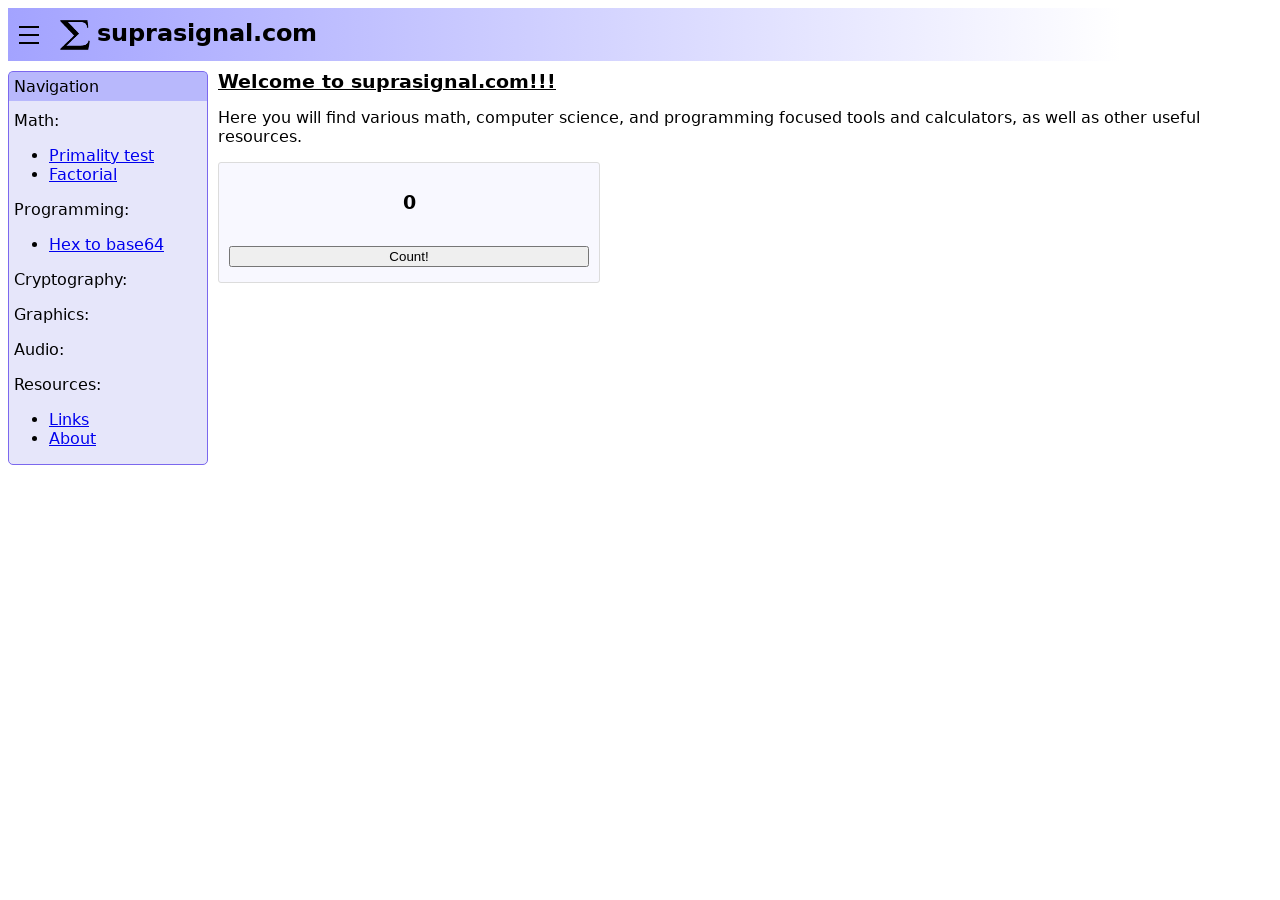
==== docs/index.html @ 79d8365e "rename root dir to accommodate github pages" ====
<!DOCTYPE html>
<html lang="en">
    <head>
        <title>SupraSignal</title>
        <meta name="description" content="Your number-one online resource for free math and computer science calculators and tools, free with no ads."/>
        <meta charset="utf8"/>
        <meta name="viewport" content="width=device-width">
        <link href="./css/style.css" rel="stylesheet"/>
    </head>

    <nav class="navbar">
        <div id="menu-button" onclick="toggleSidebar()">
            <div class="menu-line"></div>
            <div class="menu-line"></div>
            <div class="menu-line"></div>
        </div>
        <img height=30px width=30px style="padding-right: 7px; padding-left: 15px;" alt="Greek letter sigma" src="./assets/sigma.png"/>
        <h1 style="padding-bottom: 3px;"><a class="navbar-title" href="./index.html">suprasignal.com</a></h1>
    </nav>

    <body>
        <div id="grid-container">
            <div id="sidebar-container" class="grid-item">
                <div id="sidebar">
                    <div class="sidebar-top">
                        <text style="padding: 5px; padding-left: 5px; padding-right: 108px; background-color:rgba(140,140,255,.5) ;">Navigation</text>
                    </div>
                    <text class="sidebar-header">Math:</text>
                    <ul class="sidebar-list">
                        <li><a href="./prime.html">Primality test</a></li>
                        <li><a href="./factorial.html">Factorial</a></li>
                    </ul>
                    <text class="sidebar-header">Programming:</text>
                    <ul class="sidebar-list">
                        <li><a href="./base64.html">Hex to base64</a></li>
                    </ul>
                    <text class="sidebar-header">Cryptography:</text>
                    <ul class="sidebar-list">
                    </ul>
                    <text class="sidebar-header">Graphics:</text>
                    <ul class="sidebar-list">
                    </ul>
                    <text class="sidebar-header">Audio:</text>
                    <ul class="sidebar-list">
                    </ul>
                    <text class="sidebar-header">Resources:</text>
                    <ul class="sidebar-list">
                        <li><a href="./links.html">Links</a></li>
                        <li><a href="./about.html">About</a></li>
                    </ul>
                </div>
            </div>
            <div class="content grid-item">
                <h3 style="margin:0;"><u>Welcome to suprasignal.com!!! </u></h3>
                <p>
                Here you will find various math, computer science, and programming focused 
                tools and calculators, as well as other useful resources.
                </p>
                <div style="background-color: ghostwhite; border-color: gainsboro;" class="form-block">
                	<h3 id="count" style="text-align:center">0</h3>
                	<input type="button" value="Count!" onclick=count()></input>
                </div>
                <script src="./scripts/count.js"></script>
            </div>
        <script src="./scripts/display.js"></script>
    </body>
</html>
---- docs/css/style.css ----
@font-face {
    font-family: "DejaVu Sans";
    src: url("../assets/fonts/DejaVuSans.ttf");
}

@font-face {
    font-family: "DejaVu Sans";
    src: url("../assets/fonts/DejaVuSans-Bold.ttf");
    font-weight: bold;
}

@font-face {
    font-family: "DejaVu Sans";
    src: url("../assets/fonts/DejaVuSans-Oblique.ttf");
    font-style: italic;
}

@font-face {
    font-family: "DejaVu Sans";
    src: url("../assets/fonts/DejaVuSans-BoldOblique.ttf");
    font-weight: bold;
    font-style: italic;
}

@font-face {
    font-family: "DejaVu Sans";
    src: url("../assets/fonts/DejaVuSans-Oblique.ttf");
    font-style: oblique;
}

@font-face {
    font-family: "DejaVu Sans";
    src: url("../assets/fonts/DejaVuSans-BoldOblique.ttf");
    font-weight: bold;
    font-style: oblique;
}

html
{
	font-family: "DejaVu Sans";
	max-width: 100%;
	overflow-x: hidden;
}

.navbar
{
	height: 35px;
	padding: 9px;
	padding-left: 5px;

	display: flex;
	flex-direction: row;

	align-items: center;

	background-image: linear-gradient(to left, rgba(140,140,255,0), rgba(140,140,255,.8));
	max-width: 1100px;
}

.navbar-title, .navbar-title:hover, .navbar-title:visited, .navbar-title:active
{
	text-decoration: none; 
	color:black;
}

#sidebar-container
{
	grid-row: 2;
	grid-column: 1;
	background-color: lavender;
	border: 1px solid mediumslateblue;
	border-radius: 5px;
	max-height: 505px;
}

#menu-button
{
	padding-right: 5px;
	padding-left: 5px;
	border: solid 1px rgba(0, 0, 0, 0);
	border-radius: 3px;
}

#menu-button:hover
{
	background-color:slateblue;
	cursor: pointer;
}

.menu-line
{
	width: 20px;
	height: 2px;
	background-color:black;
	margin: 6px 0;
}

.sidebar
{
	display: flex;	
	flex-direction: column;
	flex: 1 1 auto;
}

.sidebar-top
{
	display: flex;
	padding-bottom: 10px;
	align-items: center;
}

.sidebar-header
{
	width:999px;
	padding:5px;
}

.sidebar-list
{
}

.content
{
	grid-row: 2;
	grid-column: 2;
}

.descriptor
{
	grid-row: 2;
	grid-column: 3;
}

#grid-container
{
	height:100%;
	max-width: 100%;

	display: grid;
	grid-gap: 10px;
	grid-template-columns: 200px auto auto;
	grid-template-rows: max-content;
}

.grid-item
{
}

.block
{
	padding-left: 20px;
}

.form-block
{
	margin-top: 10px;
	max-width: 360px;
	padding:10px;
	border: 1px solid black;
	border-radius: 3px;
	display: flex;
	flex-direction: column;
	row-gap: 10px;
	column-gap: 10px;
}

.code-block
{
	margin-top: 10px;
	max-width: 420x;
	padding:10px;
	border: 1px solid black;
	border-radius: 3px;
	display: flex;
	flex-direction: column;
	row-gap: 10px;
	column-gap: 10px;
	overflow-x: auto;
}

.table-form
{
	display: table;
}

label, input
{
	display: table-cell;
	margin-bottom: 5px;
	margin-top: 5px;
}

label
{
	padding-right: 10px;
}

.small-number-input
{
	width: 220px;
}

.packed-check-input
{
	margin-right: 25px;
}

#displaybox
{
	padding: 5px;
	display: flex;
	flex-direction: column;
}

.display-box-row
{
	border: 1px solid lightgrey;
	margin-bottom: -1px;
	padding: 3px;
	font-size: 16px;
}
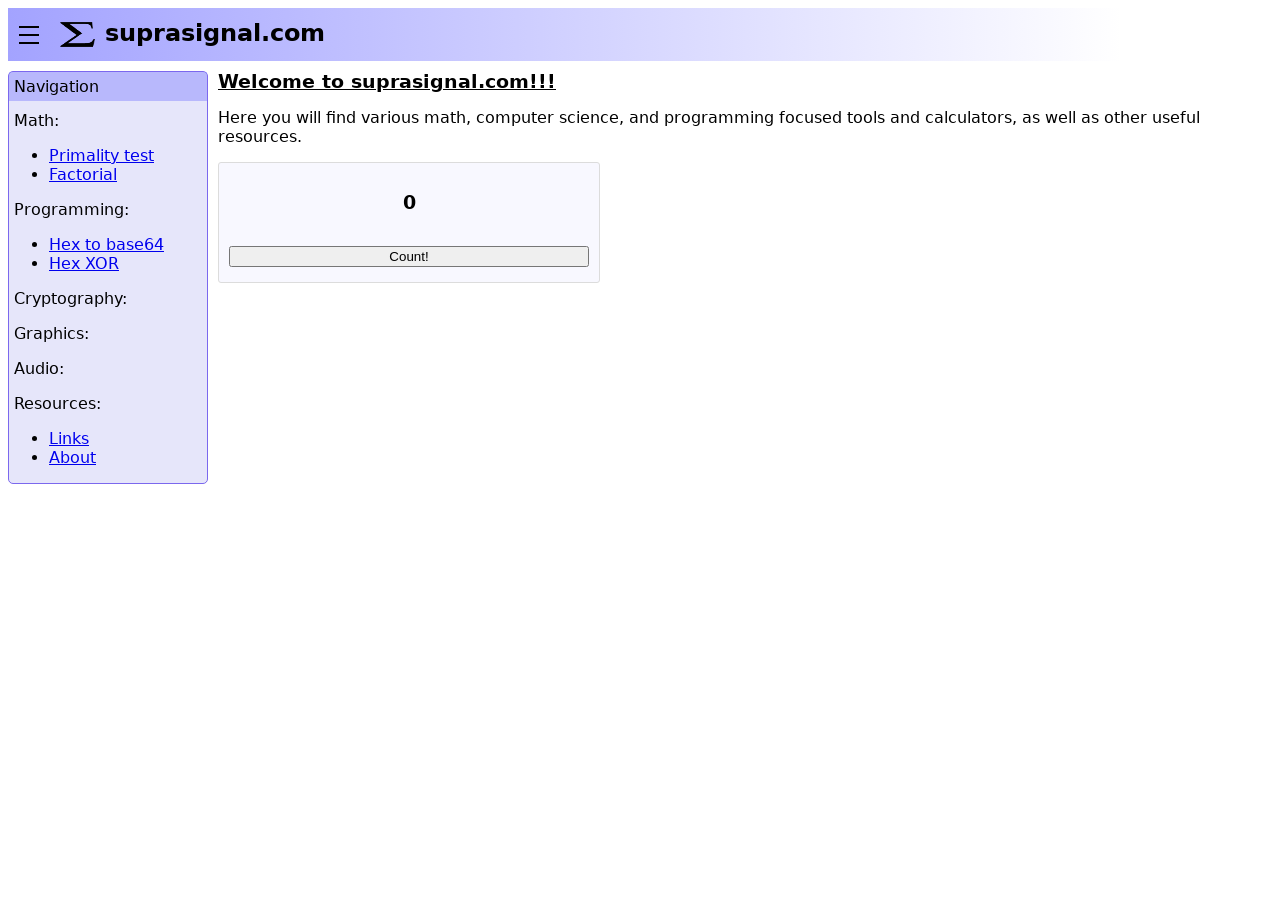
==== commit 111a6066: "hex xor" ====
--- a/docs/index.html
+++ b/docs/index.html
@@ -1,22 +1,23 @@
+
 <!DOCTYPE html>
 <html lang="en">
     <head>
-        <title>SupraSignal</title>
+	<title>suprasignal</title>
         <meta name="description" content="Your number-one online resource for free math and computer science calculators and tools, free with no ads."/>
         <meta charset="utf8"/>
         <meta name="viewport" content="width=device-width">
         <link href="./css/style.css" rel="stylesheet"/>
     </head>
-
     <nav class="navbar">
         <div id="menu-button" onclick="toggleSidebar()">
             <div class="menu-line"></div>
             <div class="menu-line"></div>
             <div class="menu-line"></div>
         </div>
-        <img height=30px width=30px style="padding-right: 7px; padding-left: 15px;" alt="Greek letter sigma" src="./assets/sigma.png"/>
-        <h1 style="padding-bottom: 3px;"><a class="navbar-title" href="./index.html">suprasignal.com</a></h1>
+        <img height=25px width=35px style="padding-right: 10px; padding-left: 15px;" alt="Greek letter sigma" src="./assets/sigma.png"/>
+	<h1 style="padding-bottom: 3px;"><a class="navbar-title" href="./index.html">suprasignal.com</a></h1>
     </nav>
+
 
     <body>
         <div id="grid-container">
@@ -33,6 +34,7 @@
                     <text class="sidebar-header">Programming:</text>
                     <ul class="sidebar-list">
                         <li><a href="./base64.html">Hex to base64</a></li>
+                        <li><a href="./hexxor.html">Hex XOR</a></li>
                     </ul>
                     <text class="sidebar-header">Cryptography:</text>
                     <ul class="sidebar-list">
@@ -50,6 +52,7 @@
                     </ul>
                 </div>
             </div>
+
             <div class="content grid-item">
                 <h3 style="margin:0;"><u>Welcome to suprasignal.com!!! </u></h3>
                 <p>
@@ -60,11 +63,10 @@
                 	<h3 id="count" style="text-align:center">0</h3>
                 	<input type="button" value="Count!" onclick=count()></input>
                 </div>
-                <script src="./scripts/count.js"></script>
+                <script src="./js/count.js"></script>
             </div>
-        <script src="./scripts/display.js"></script>
+
+        <script src="./js/display.js"></script>
     </body>
 </html>
 
-
-
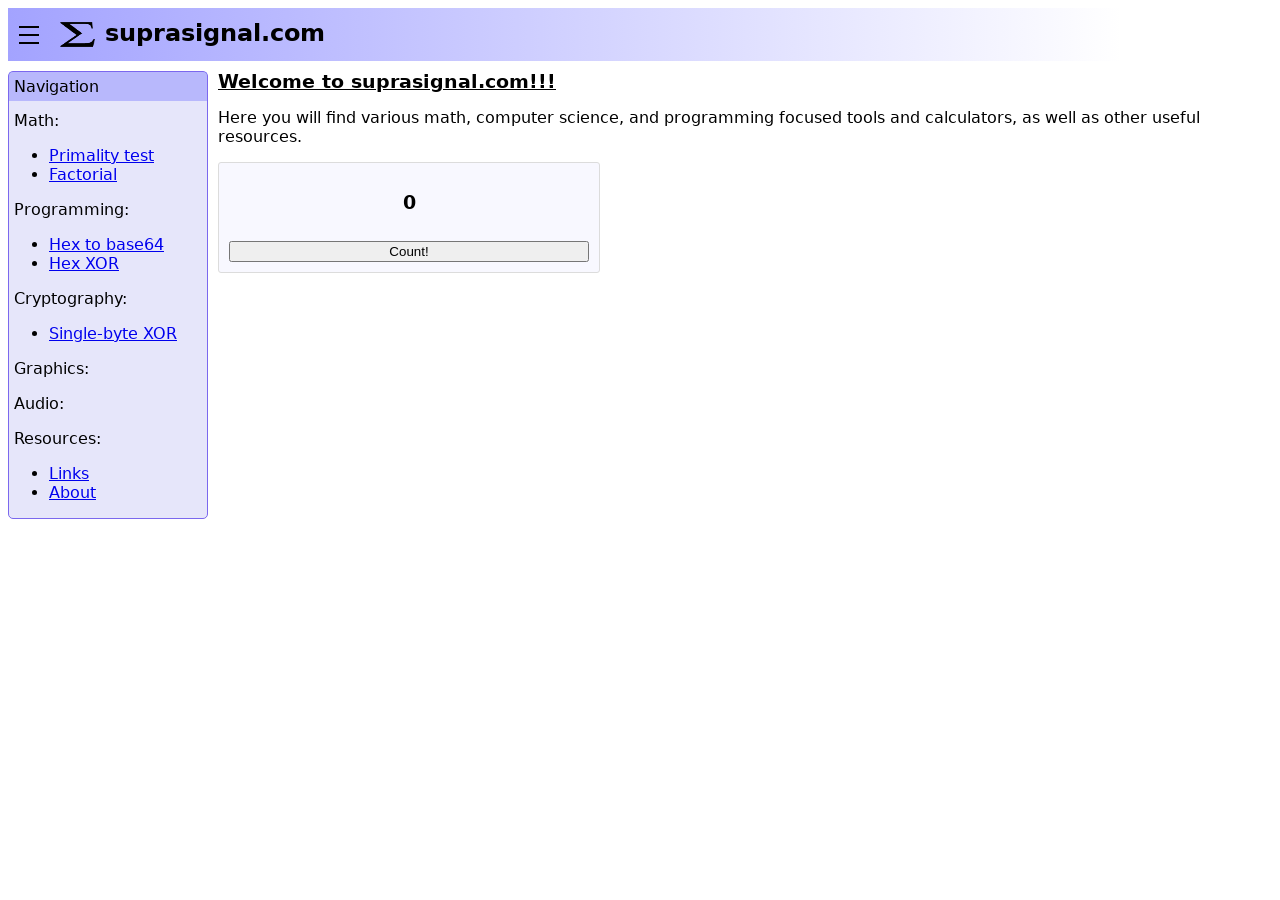
==== commit 25a93a01: "cipher1 init, css cleanup pt. 1, other misc." ====
--- a/docs/index.html
+++ b/docs/index.html
@@ -9,10 +9,10 @@
         <link href="./css/style.css" rel="stylesheet"/>
     </head>
     <nav class="navbar">
-        <div id="menu-button" onclick="toggleSidebar()">
-            <div class="menu-line"></div>
-            <div class="menu-line"></div>
-            <div class="menu-line"></div>
+        <div id="hamburger-menu-button" onclick="toggleSidebar()">
+            <div class="hamburger-menu-line"></div>
+            <div class="hamburger-menu-line"></div>
+            <div class="hamburger-menu-line"></div>
         </div>
         <img height=25px width=35px style="padding-right: 10px; padding-left: 15px;" alt="Greek letter sigma" src="./assets/sigma.png"/>
 	<h1 style="padding-bottom: 3px;"><a class="navbar-title" href="./index.html">suprasignal.com</a></h1>
@@ -23,7 +23,7 @@
         <div id="grid-container">
             <div id="sidebar-container" class="grid-item">
                 <div id="sidebar">
-                    <div class="sidebar-top">
+                    <div id="sidebar-top">
                         <text style="padding: 5px; padding-left: 5px; padding-right: 108px; background-color:rgba(140,140,255,.5) ;">Navigation</text>
                     </div>
                     <text class="sidebar-header">Math:</text>
@@ -38,6 +38,7 @@
                     </ul>
                     <text class="sidebar-header">Cryptography:</text>
                     <ul class="sidebar-list">
+                        <li><a href="./cipher1.html">Single-byte XOR</a></li>
                     </ul>
                     <text class="sidebar-header">Graphics:</text>
                     <ul class="sidebar-list">
--- a/docs/css/style.css
+++ b/docs/css/style.css
@@ -73,7 +73,7 @@
 	max-height: 505px;
 }
 
-#menu-button
+#hamburger-menu-button
 {
 	padding-right: 5px;
 	padding-left: 5px;
@@ -81,54 +81,18 @@
 	border-radius: 3px;
 }
 
-#menu-button:hover
+#hamburger-menu-button:hover
 {
 	background-color:slateblue;
 	cursor: pointer;
 }
 
-.menu-line
+.hamburger-menu-line
 {
 	width: 20px;
 	height: 2px;
 	background-color:black;
 	margin: 6px 0;
-}
-
-.sidebar
-{
-	display: flex;	
-	flex-direction: column;
-	flex: 1 1 auto;
-}
-
-.sidebar-top
-{
-	display: flex;
-	padding-bottom: 10px;
-	align-items: center;
-}
-
-.sidebar-header
-{
-	width:999px;
-	padding:5px;
-}
-
-.sidebar-list
-{
-}
-
-.content
-{
-	grid-row: 2;
-	grid-column: 2;
-}
-
-.descriptor
-{
-	grid-row: 2;
-	grid-column: 3;
 }
 
 #grid-container
@@ -146,9 +110,36 @@
 {
 }
 
-.block
+#sidebar
 {
-	padding-left: 20px;
+}
+
+#sidebar-top
+{
+	display: flex;
+	padding-bottom: 10px;
+	align-items: center;
+}
+
+.sidebar-header
+{
+	padding:5px;
+}
+
+.sidebar-list
+{
+}
+
+.content
+{
+	grid-row: 2;
+	grid-column: 2;
+}
+
+.description
+{
+	grid-row: 2;
+	grid-column: 3;
 }
 
 .form-block
@@ -164,58 +155,32 @@
 	column-gap: 10px;
 }
 
-.code-block
-{
-	margin-top: 10px;
-	max-width: 420x;
-	padding:10px;
-	border: 1px solid black;
-	border-radius: 3px;
-	display: flex;
-	flex-direction: column;
-	row-gap: 10px;
-	column-gap: 10px;
-	overflow-x: auto;
-}
-
 .table-form
 {
 	display: table;
 }
 
-label, input
+.table-form-row
+{
+	display: table-row;
+}
+
+.table-form-label
+{
+        display: table-cell;
+	margin-bottom: 5px;
+	margin-top: 5px;
+	padding-right: 10px;
+}
+
+.table-form-input
 {
 	display: table-cell;
 	margin-bottom: 5px;
 	margin-top: 5px;
 }
 
-label
-{
-	padding-right: 10px;
-}
-
 .small-number-input
 {
 	width: 220px;
 }
-
-.packed-check-input
-{
-	margin-right: 25px;
-}
-
-#displaybox
-{
-	padding: 5px;
-	display: flex;
-	flex-direction: column;
-}
-
-.display-box-row
-{
-	border: 1px solid lightgrey;
-	margin-bottom: -1px;
-	padding: 3px;
-	font-size: 16px;
-}
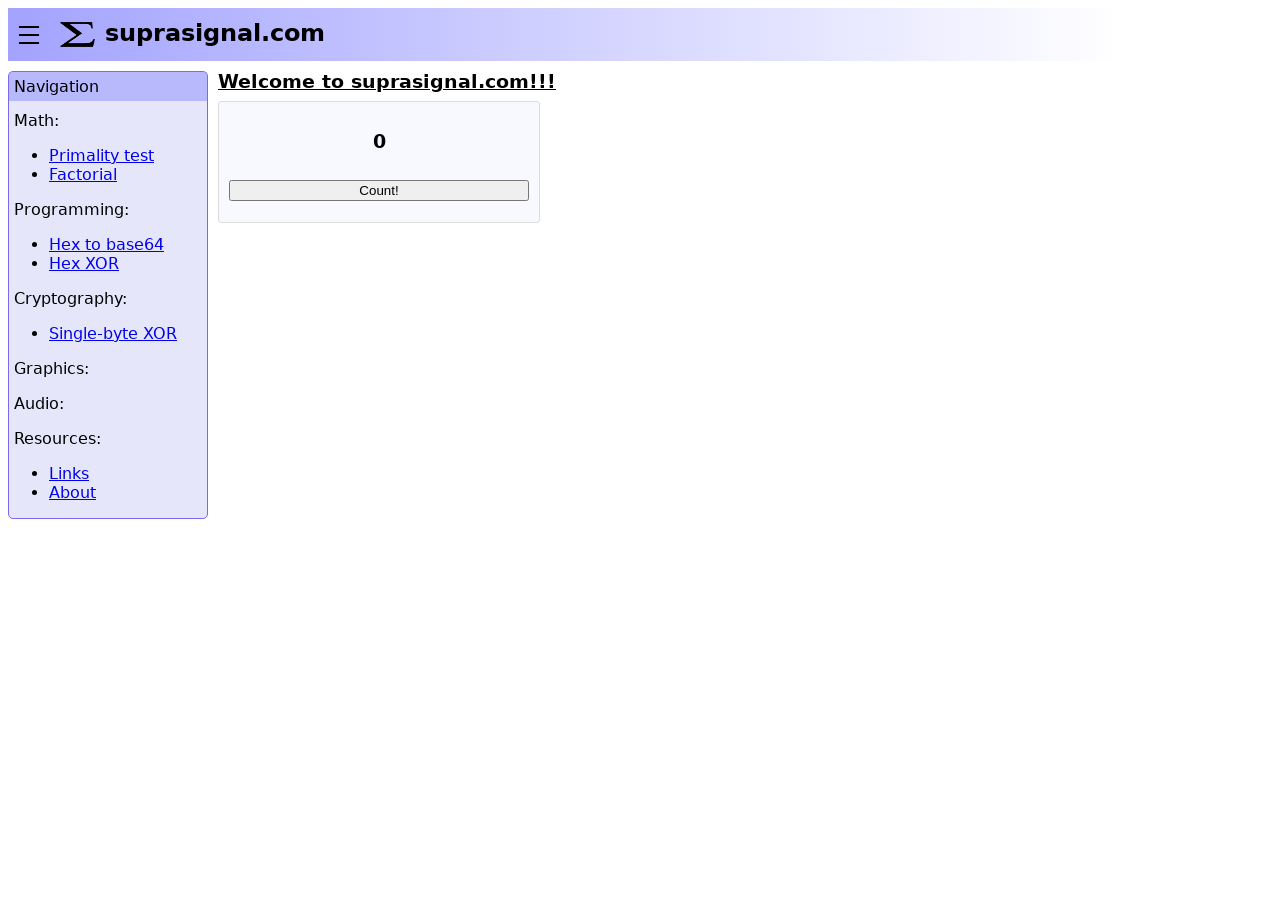
==== commit df4f42ab: "flexbox & other adjustments" ====
--- a/docs/index.html
+++ b/docs/index.html
@@ -9,7 +9,7 @@
         <link href="./css/style.css" rel="stylesheet"/>
     </head>
     <nav class="navbar">
-        <div id="hamburger-menu-button" onclick="toggleSidebar()">
+        <div id="hamburger-menu-button" onclick="toggle_sidebar()">
             <div class="hamburger-menu-line"></div>
             <div class="hamburger-menu-line"></div>
             <div class="hamburger-menu-line"></div>
@@ -24,29 +24,29 @@
             <div id="sidebar-container" class="grid-item">
                 <div id="sidebar">
                     <div id="sidebar-top">
-                        <text style="padding: 5px; padding-left: 5px; padding-right: 108px; background-color:rgba(140,140,255,.5) ;">Navigation</text>
+                        <span style="padding: 5px; padding-left: 5px; padding-right: 108px; background-color:rgba(140,140,255,.5) ;">Navigation</span>
                     </div>
-                    <text class="sidebar-header">Math:</text>
+                    <span class="sidebar-header">Math:</span>
                     <ul class="sidebar-list">
                         <li><a href="./prime.html">Primality test</a></li>
                         <li><a href="./factorial.html">Factorial</a></li>
                     </ul>
-                    <text class="sidebar-header">Programming:</text>
+                    <span class="sidebar-header">Programming:</span>
                     <ul class="sidebar-list">
                         <li><a href="./base64.html">Hex to base64</a></li>
                         <li><a href="./hexxor.html">Hex XOR</a></li>
                     </ul>
-                    <text class="sidebar-header">Cryptography:</text>
+                    <span class="sidebar-header">Cryptography:</span>
                     <ul class="sidebar-list">
-                        <li><a href="./cipher1.html">Single-byte XOR</a></li>
+                        <li><a href="./sbxor.html">Single-byte XOR</a></li>
                     </ul>
-                    <text class="sidebar-header">Graphics:</text>
+                    <span class="sidebar-header">Graphics:</span>
                     <ul class="sidebar-list">
                     </ul>
-                    <text class="sidebar-header">Audio:</text>
+                    <span class="sidebar-header">Audio:</span>
                     <ul class="sidebar-list">
                     </ul>
-                    <text class="sidebar-header">Resources:</text>
+                    <span class="sidebar-header">Resources:</span>
                     <ul class="sidebar-list">
                         <li><a href="./links.html">Links</a></li>
                         <li><a href="./about.html">About</a></li>
@@ -54,15 +54,11 @@
                 </div>
             </div>
 
+            <h3 class="content-header"><u>Welcome to suprasignal.com!!! </u></h3>
             <div class="content grid-item">
-                <h3 style="margin:0;"><u>Welcome to suprasignal.com!!! </u></h3>
-                <p>
-                Here you will find various math, computer science, and programming focused 
-                tools and calculators, as well as other useful resources.
-                </p>
-                <div style="background-color: ghostwhite; border-color: gainsboro;" class="form-block">
-                	<h3 id="count" style="text-align:center">0</h3>
-                	<input type="button" value="Count!" onclick=count()></input>
+                <div style="background-color: ghostwhite; border-color: gainsboro; width: 300px; height: 100px;" class="form-block">
+                    <h3 id="count" style="text-align:center">0</h3>
+                    <input type="button" value="Count!" onclick="button_click()"></input>
                 </div>
                 <script src="./js/count.js"></script>
             </div>
--- a/docs/css/style.css
+++ b/docs/css/style.css
@@ -70,7 +70,7 @@
 	background-color: lavender;
 	border: 1px solid mediumslateblue;
 	border-radius: 5px;
-	max-height: 505px;
+	height: fit-content;
 }
 
 #hamburger-menu-button
@@ -134,18 +134,25 @@
 {
 	grid-row: 2;
 	grid-column: 2;
-}
-
-.description
+	display: flex;
+	flex-wrap: wrap;
+}
+
+.content-header
 {
 	grid-row: 2;
-	grid-column: 3;
+	grid-column: 2;
+	margin: 0;
 }
 
 .form-block
 {
-	margin-top: 10px;
-	max-width: 360px;
+	margin-top: 30px;
+	margin-right: 10px;
+	margin-bottom: -20px;
+	height: fit-content;
+	width: 350px;
+	max-width: 400px;
 	padding:10px;
 	border: 1px solid black;
 	border-radius: 3px;
@@ -155,6 +162,21 @@
 	column-gap: 10px;
 }
 
+.description-block
+{
+        margin-top: 30px;
+	margin-right: 10px;
+	margin-bottom: -20px;
+	width: 350px;
+	min-height: 300px;
+	padding:10px;
+        row-gap: 10px;
+	column-gap: 10px;
+	border-radius: 3px;
+	background-image: linear-gradient(to top, rgba(140,140,255,0), rgba(140,140,255,.4));
+
+}
+
 .table-form
 {
 	display: table;
@@ -168,8 +190,9 @@
 .table-form-label
 {
         display: table-cell;
+	vertical-align: middle;
 	margin-bottom: 5px;
-	margin-top: 5px;
+	margin-top: 10px;
 	padding-right: 10px;
 }
 
@@ -180,6 +203,15 @@
 	margin-top: 5px;
 }
 
+.table-form-textbox
+{
+	margin-bottom: 5px;
+	margin-top: 5px;
+	width: 220px;
+       	height: 200px;
+       	resize:none
+}
+
 .small-number-input
 {
 	width: 220px;
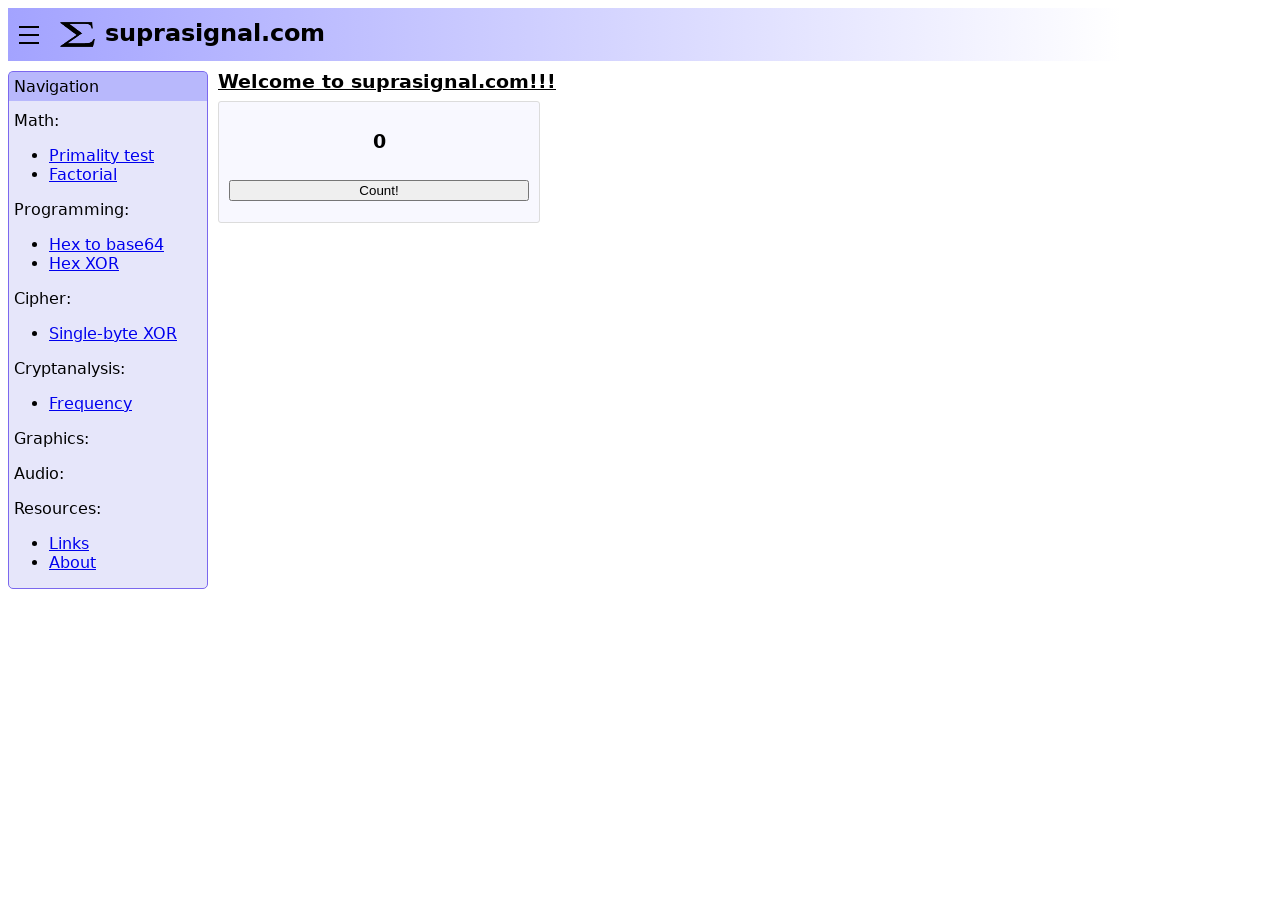
==== commit 5e292a1d: "use preprocessor for js" ====
--- a/docs/index.html
+++ b/docs/index.html
@@ -36,9 +36,13 @@
                         <li><a href="./base64.html">Hex to base64</a></li>
                         <li><a href="./hexxor.html">Hex XOR</a></li>
                     </ul>
-                    <span class="sidebar-header">Cryptography:</span>
+                    <span class="sidebar-header">Cipher:</span>
                     <ul class="sidebar-list">
                         <li><a href="./sbxor.html">Single-byte XOR</a></li>
+                    </ul>
+                    <span class="sidebar-header">Cryptanalysis:</span>
+                    <ul class="sidebar-list">
+                        <li><a href="./freq.html">Frequency</a></li>
                     </ul>
                     <span class="sidebar-header">Graphics:</span>
                     <ul class="sidebar-list">
--- a/docs/css/style.css
+++ b/docs/css/style.css
@@ -151,7 +151,7 @@
 	margin-right: 10px;
 	margin-bottom: -20px;
 	height: fit-content;
-	width: 350px;
+	width: 325px;
 	max-width: 400px;
 	padding:10px;
 	border: 1px solid black;
@@ -167,13 +167,12 @@
         margin-top: 30px;
 	margin-right: 10px;
 	margin-bottom: -20px;
-	width: 350px;
-	min-height: 300px;
+	width: 325px;
+	height: fit-content;
 	padding:10px;
         row-gap: 10px;
 	column-gap: 10px;
-	border-radius: 3px;
-	background-image: linear-gradient(to top, rgba(140,140,255,0), rgba(140,140,255,.4));
+	background-image: linear-gradient(to top, rgba(140,140,255,0), rgba(140,140,255,.3));
 
 }
 
